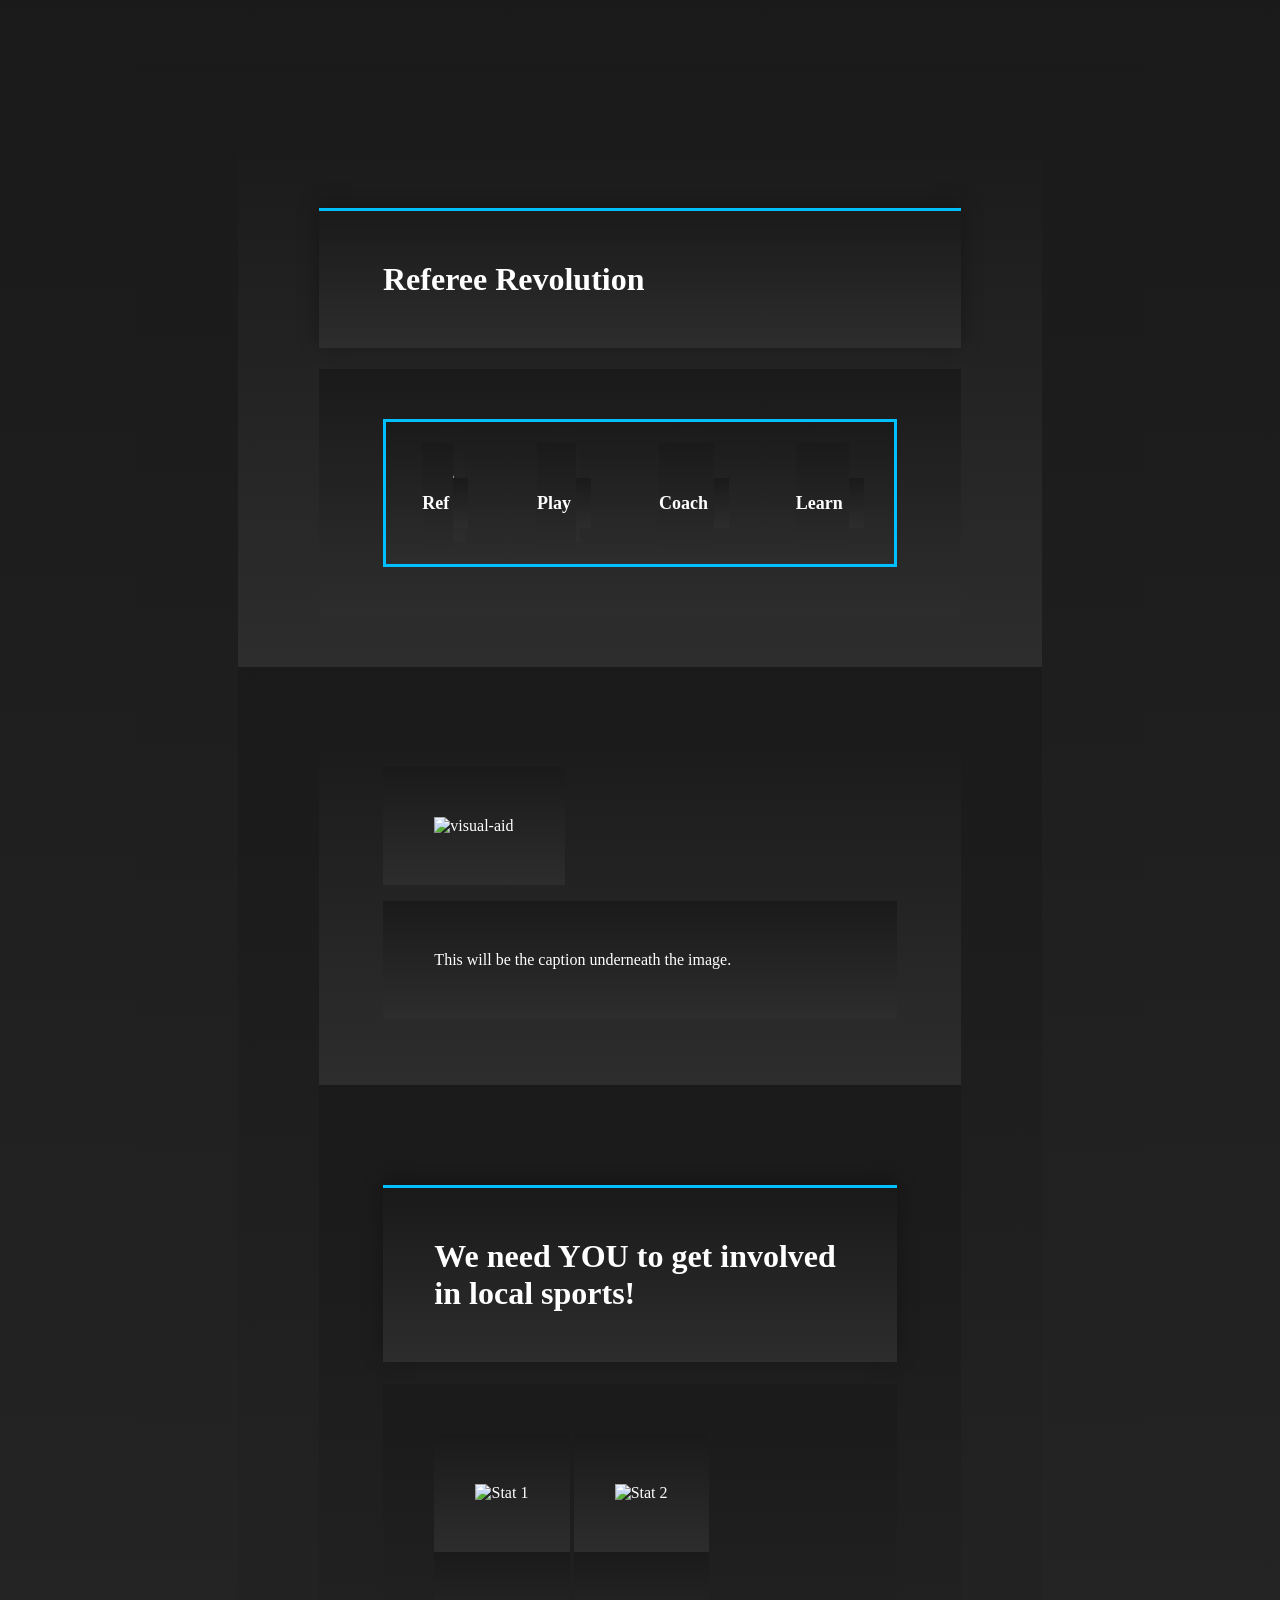
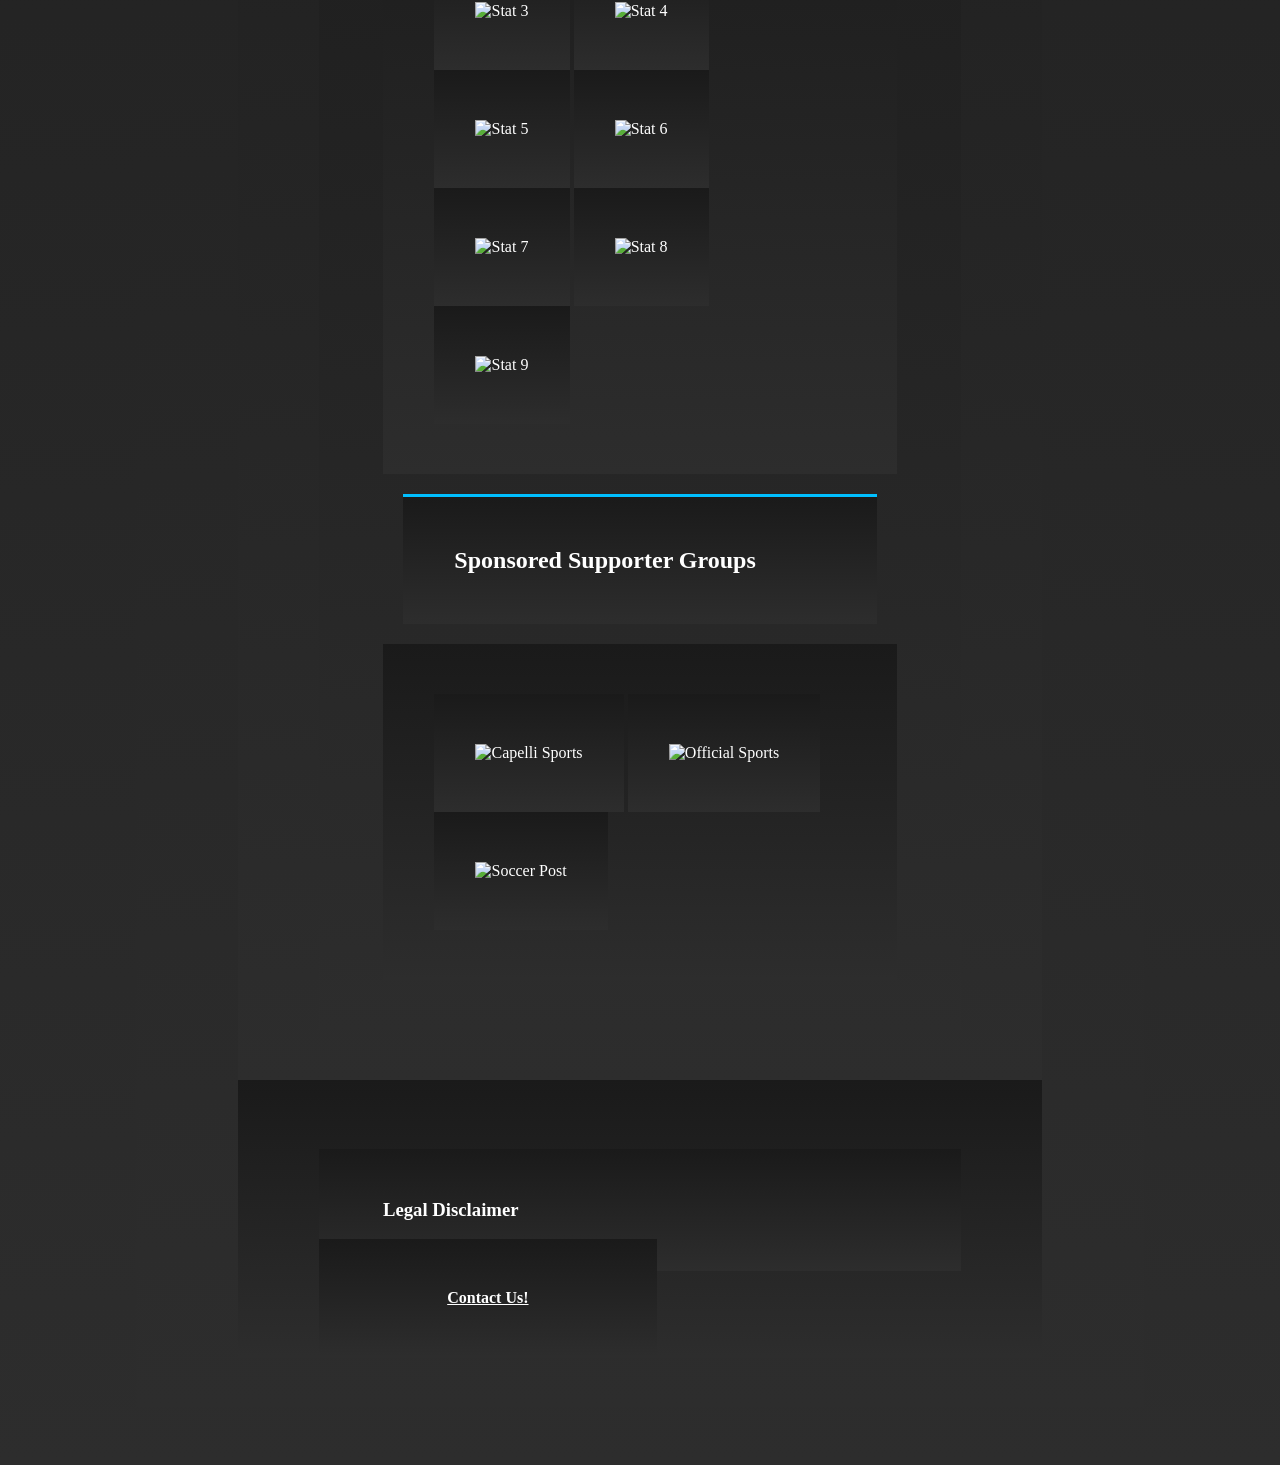
==== contact.html @ 36d54a46 "Add files via upload" ====
<!DOCTYPE html>
<html lang="en">
    <head>
        <meta charset="UTF-8">
        <title>Referee Revolution</title>
        <link rel="stylesheet" href="styles.css">
        <link class="fav" rel="favicon" type="image/x-icon" href="images/favicon.ico">
    </head>
    <body>
        <header>
            <h1>Referee Revolution</h1>
                <nav class="menu">
                    <ul>
                        <li><a href="goref.html"><b>Go Ref</b></a></li>
                        <li><a href="goplay.html"><b>Go Play</b></a></li>
                        <li><a href="gocoach.html"><b>Go Coach</b></a></li>
                        <li><a href="golearn.html"><b>Go Learn</b></a></li>
                    </ul>
            </nav>
        </header>
        <main>
            <div class="left">
                <img class="article" src="images/article.png" alt="visual-aid"> 
                <p>This will be the caption underneath the image. </p>
            </div>
            <div class="right">
                <h1>We need YOU to get involved in local sports!</h1>
                <div class="photo-grid">
                    <img src="images/stat1.png" alt="Stat 1">
                    <img src="images/stat2.png" alt="Stat 2">
                    <img src="images/stat3.png" alt="Stat 3">
                    <img src="images/stat4.png" alt="Stat 4">
                    <img src="images/stat5.png" alt="Stat 5">
                    <img src="images/stat6.png" alt="Stat 6">
                    <img src="images/stat7.png" alt="Stat 7">
                    <img src="images/stat8.png" alt="Stat 8">
                    <img src="images/stat9.png" alt="Stat 9">
                </div>
                <h2>Sponsored Supporter Groups</h2>
                <div class="supporter-grid">
                    <img src="images/capelli.png" alt="Capelli Sports">
                    <img src="images/officialsports.png" alt="Official Sports">
                    <img src="images/soccerpost.png" alt="Soccer Post">
                </div>
            </div>
        </main>
        <footer>
            <h3>Legal Disclaimer</h3>
            <a href="contact.html"><b>Contact Us!</b></a>
        </footer>
    </body>
</html>
---- styles.css ----
* {
    background: linear-gradient(#1a1a1a, #2d2d2d);
    color: #ffffff;
    padding: 50px 10%;
}

head .fav {
    background-color: antiquewhite;
    box-shadow: 4px antiquewhite;
}

title {
    text-decoration: underline;
    font-size: large;
    color: antiquewhite;
    float: left;
}

nav ul {
    display: flex;
    justify-content: center;
    margin: 0;
    border: 3px solid #00bfff;
    padding: 0 4em 0 4em;
    list-style-type: none;
    font-size: 18px;
}

.menu {
    display: flex; 
    justify-content: center;
}

.menu a {
    text-decoration: none;
    padding: 15px;
}

h1 {
    margin-top: 50px;
    border-top: 3px solid #00bfff;
    box-shadow: 0 -4px 20px rgba(0,0,0,0.3);
}

h2 {
    margin: 20px;
    border-top: 3px solid #00bfff;
}
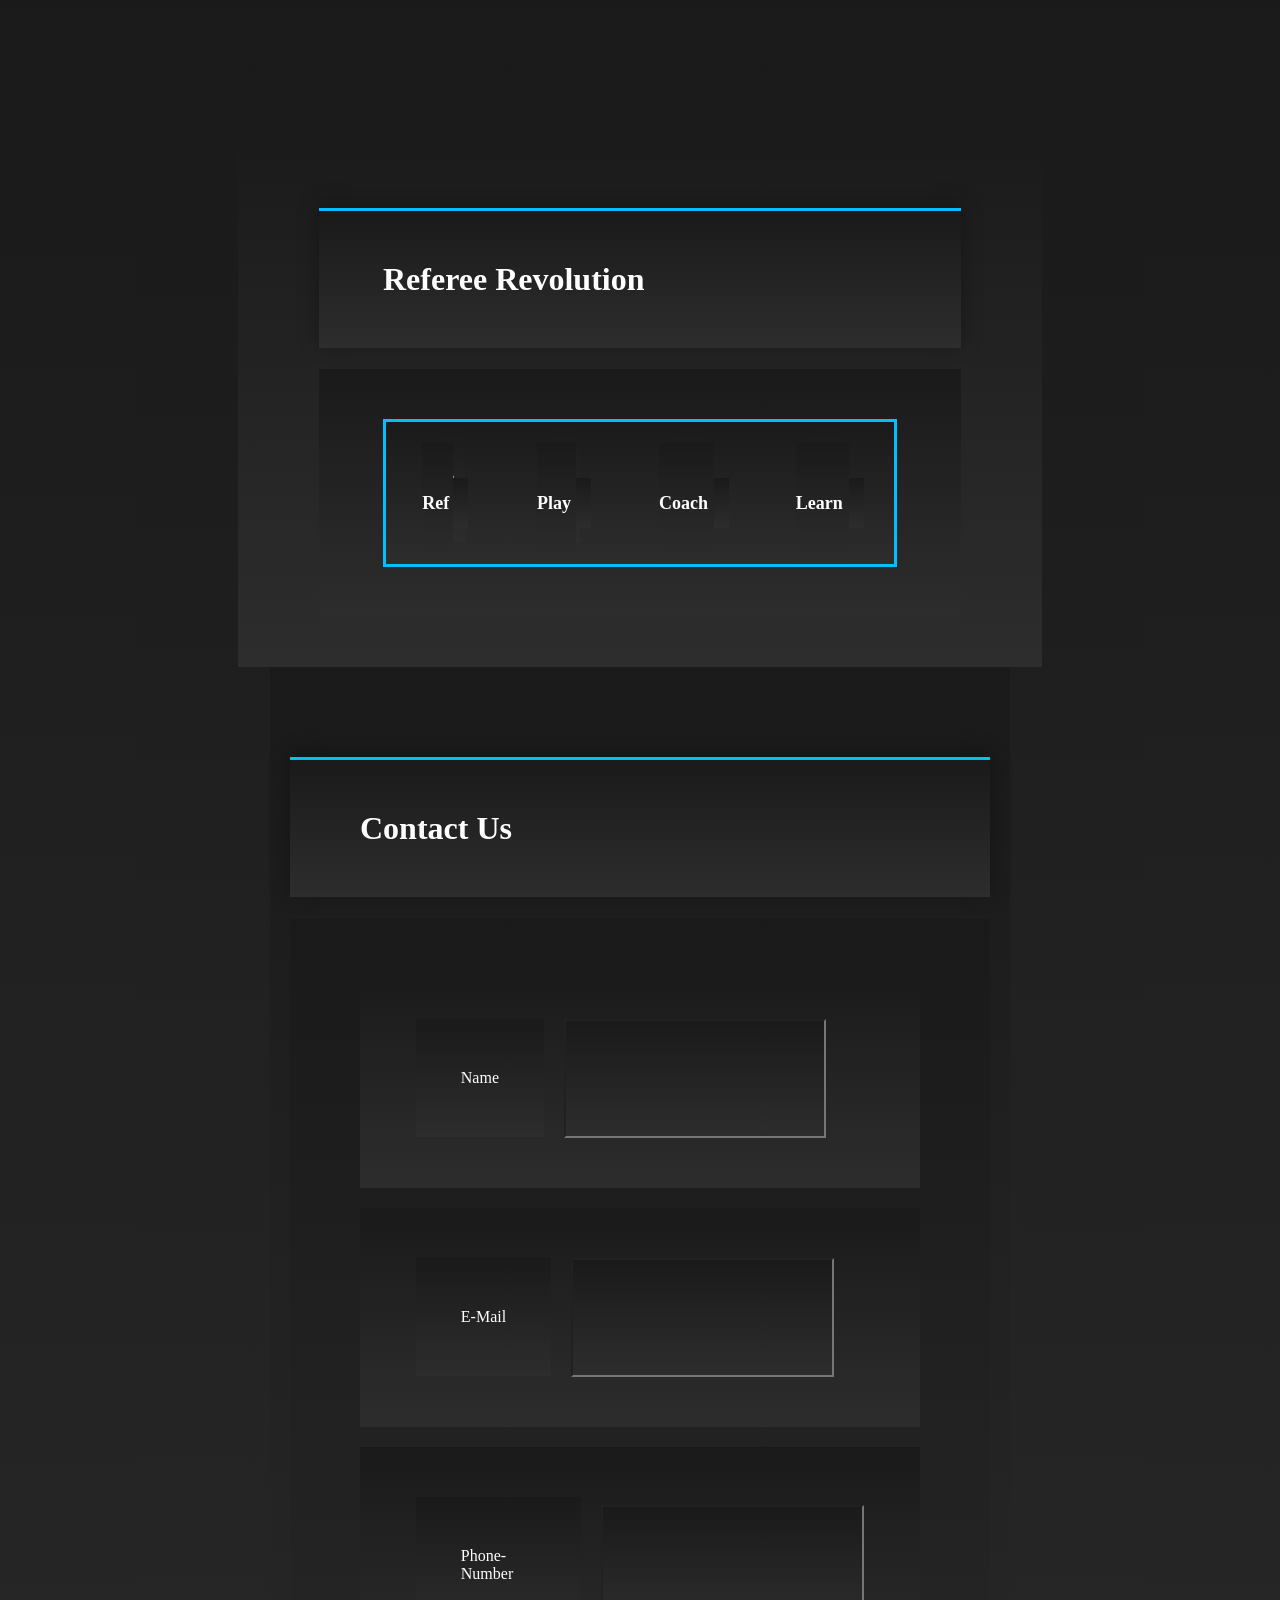
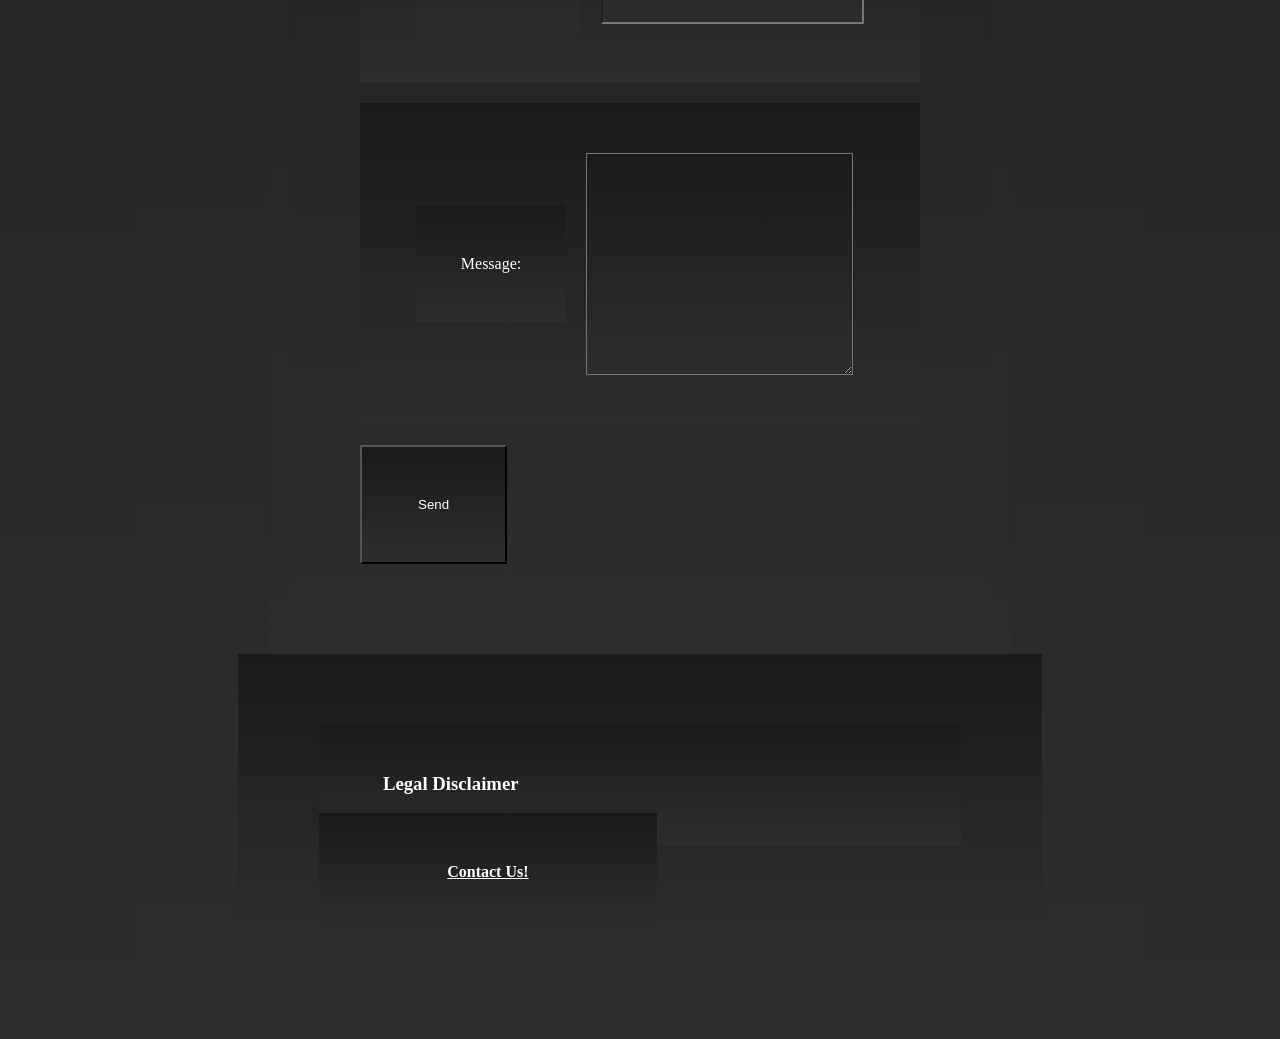
==== commit 53758724: "Add files via upload As of 11/15/2026, this is the most updated version of my project. "goref.html" " ====
--- a/contact.html
+++ b/contact.html
@@ -18,32 +18,33 @@
                     </ul>
             </nav>
         </header>
-        <main>
-            <div class="left">
-                <img class="article" src="images/article.png" alt="visual-aid"> 
-                <p>This will be the caption underneath the image. </p>
-            </div>
-            <div class="right">
-                <h1>We need YOU to get involved in local sports!</h1>
-                <div class="photo-grid">
-                    <img src="images/stat1.png" alt="Stat 1">
-                    <img src="images/stat2.png" alt="Stat 2">
-                    <img src="images/stat3.png" alt="Stat 3">
-                    <img src="images/stat4.png" alt="Stat 4">
-                    <img src="images/stat5.png" alt="Stat 5">
-                    <img src="images/stat6.png" alt="Stat 6">
-                    <img src="images/stat7.png" alt="Stat 7">
-                    <img src="images/stat8.png" alt="Stat 8">
-                    <img src="images/stat9.png" alt="Stat 9">
-                </div>
-                <h2>Sponsored Supporter Groups</h2>
-                <div class="supporter-grid">
-                    <img src="images/capelli.png" alt="Capelli Sports">
-                    <img src="images/officialsports.png" alt="Official Sports">
-                    <img src="images/soccerpost.png" alt="Soccer Post">
-                </div>
-            </div>
-        </main>
+<main class="contact">
+    <h1>Contact Us</h1>
+
+    <form class="contact-form" action="#" method="post">
+        <div class="form-row">
+        <label for="name">Name</label>
+        <input type="text" id="name" name="name" >
+        </div>
+
+        <div class="form-row">
+        <label for="email">E-Mail</label>
+        <input type="email" id="email" name="email" >
+        </div>
+
+        <div class="form-row">
+        <label for="phone">Phone-Number</label>
+        <input type="tel" id="phone" name="phone">
+        </div>
+
+        <div class="form-row form-row-message">
+        <label for="message">Message:</label>
+        <textarea id="message" name="message" rows="8" ></textarea>
+        </div>
+
+        <button type="submit">Send</button>
+    </form>
+</main>
         <footer>
             <h3>Legal Disclaimer</h3>
             <a href="contact.html"><b>Contact Us!</b></a>
--- a/styles.css
+++ b/styles.css
@@ -45,4 +45,17 @@
 h2 {
     margin: 20px;
     border-top: 3px solid #00bfff;
+}
+
+.contact {
+    max-width: 700px;
+    margin: 0 auto;
+    padding: 40px 20px;
+}
+
+.form-row {
+    display: flex;
+    align-items: center;
+    gap: 20px;
+    margin-bottom: 20px;
 }
